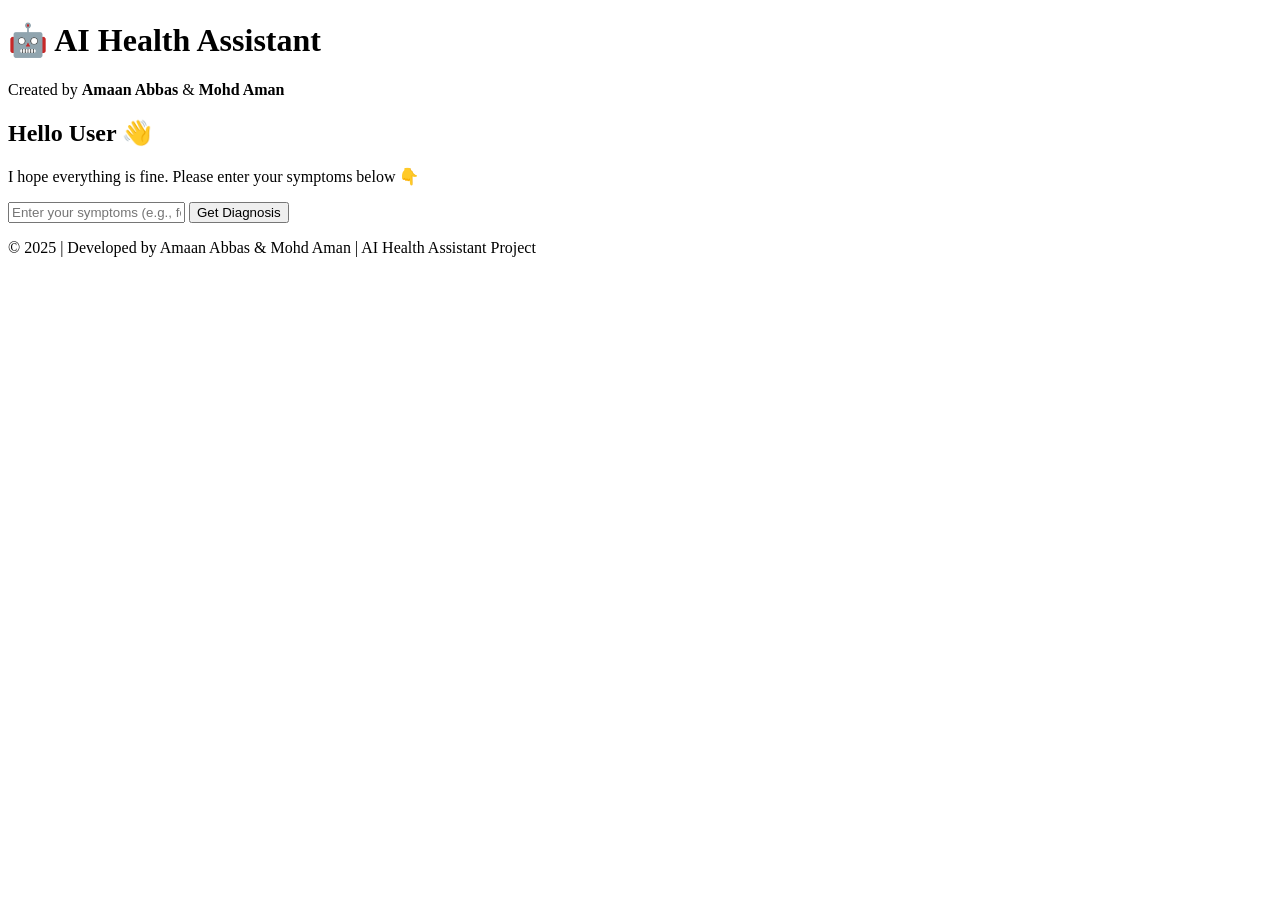
==== templates/index.html @ 6a6cbc18 "Added low blood pressure feature" ====
<!DOCTYPE html>
<html lang="en">
<head>
    <meta charset="UTF-8">
    <title>AI Health Assistant</title>
    <link rel="stylesheet" href="{{ url_for('static', filename='style.css') }}">
</head>
<body>

    <!-- HEADER -->
    <header class="header">
        <h1>🤖 AI Health Assistant</h1>
        <p class="sub">Created by <strong>Amaan Abbas</strong> & <strong>Mohd Aman</strong></p>
    </header>

    <!-- MAIN CONTAINER -->
    <div class="container">
        <div class="intro">
            <h2>Hello User 👋</h2>
            <p>I hope everything is fine. Please enter your symptoms below 👇</p>
        </div>

        <!-- 🔥 UPDATED FORM -->
        <form action="/diagnosis" method="POST" class="form-box">
            <input type="text" name="symptoms" placeholder="Enter your symptoms (e.g., fever, cough)" required>
            <button type="submit">Get Diagnosis</button>
        </form>

    </div>

    <!-- FOOTER -->
    <footer>
        <p>© 2025 | Developed by Amaan Abbas & Mohd Aman | AI Health Assistant Project</p>
    </footer>

</body>
</html>
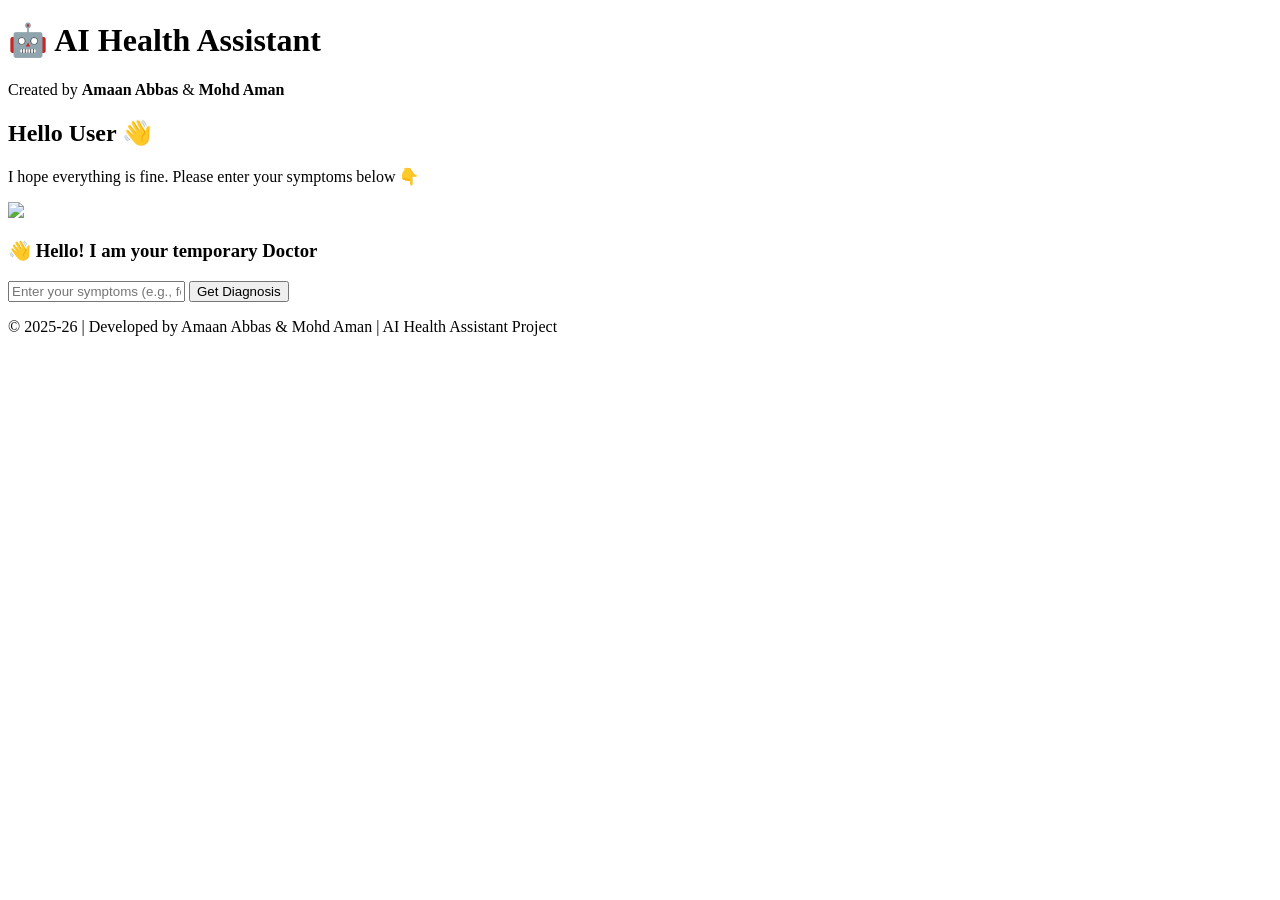
==== commit e4116394: "Updated features" ====
--- a/templates/index.html
+++ b/templates/index.html
@@ -19,6 +19,10 @@
             <h2>Hello User 👋</h2>
             <p>I hope everything is fine. Please enter your symptoms below 👇</p>
         </div>
+      <div class="doctor-box">
+    <img src="{{ url_for('static', filename='vecteezy_cartoon-3d-doctor-rendering-png_27187680.png') }}" class="doctor-img">
+    <h3 class="doctor-text">👋 Hello! I am your temporary Doctor</h3>
+</div>
 
         <!-- 🔥 UPDATED FORM -->
         <form action="/diagnosis" method="POST" class="form-box">
@@ -30,7 +34,7 @@
 
     <!-- FOOTER -->
     <footer>
-        <p>© 2025 | Developed by Amaan Abbas & Mohd Aman | AI Health Assistant Project</p>
+        <p>© 2025-26 | Developed by Amaan Abbas & Mohd Aman | AI Health Assistant Project</p>
     </footer>
 
 </body>
